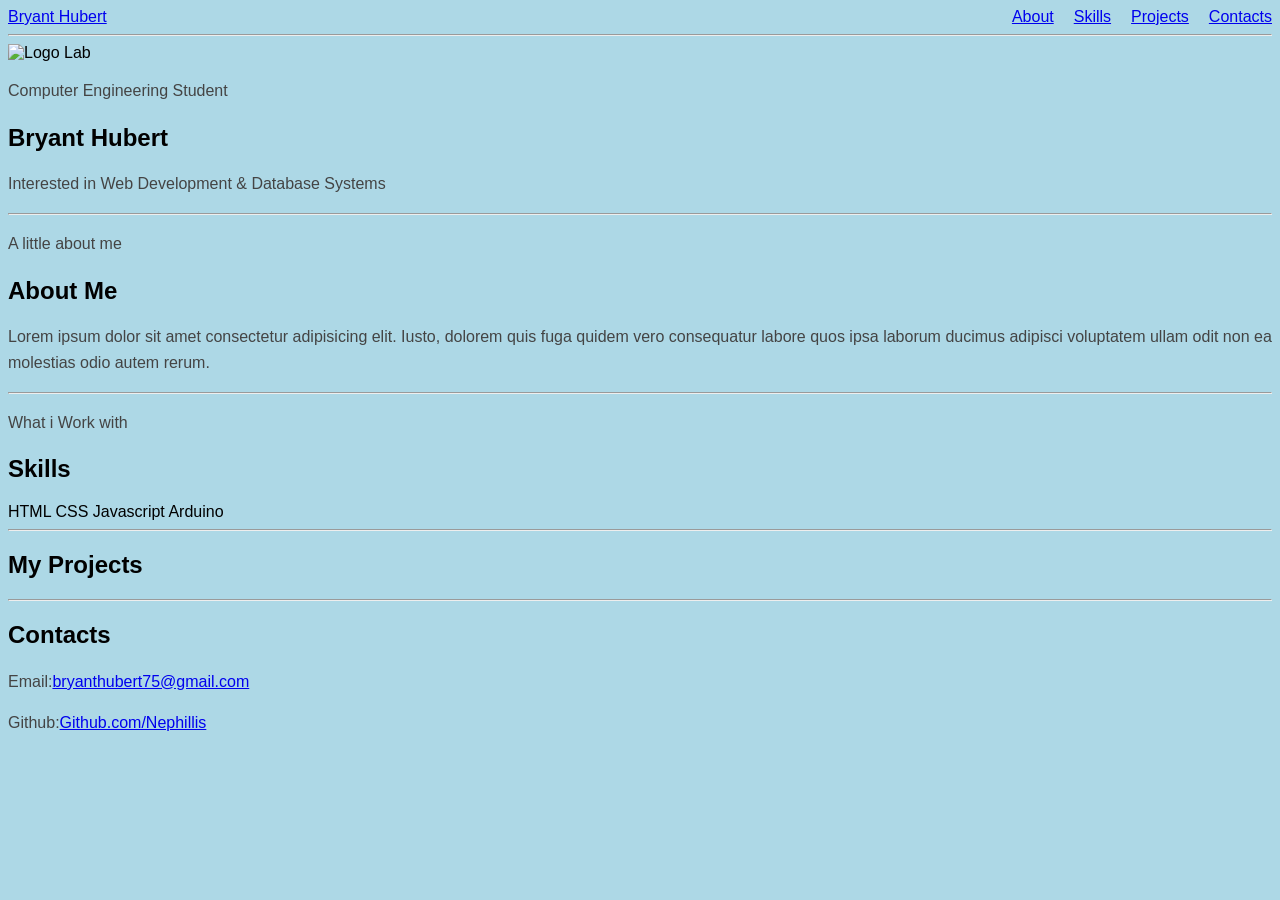
==== Modul_1_HTML/index.html @ 40ee4415 "First Commit" ====
<!DOCTYPE html>
<html lang="en">
<head>
    <meta charset="UTF-8">
    <meta name="viewport" content="width=device-width, initial-scale=1.0">
    <title>Bryant Hubert || Portfolio</title>
    <link rel="stylesheet" href="style.css">
</head>
<body>
    <header>
        <div class="navbar-container">
            <div class="left-header">
                <a href="#home">Bryant Hubert</a>
            </div>
            <div class="right-header">
                <a href="#about">About</a>
                <a href="#skills">Skills</a>
                <a href="#projects">Projects</a>
                <a href="#contacts">Contacts</a>
            </div>
        </div>
    </header>

    <hr>

    <section id="home">
        <img src="https://encrypted-tbn0.gstatic.com/images?q=tbn:ANd9GcQOVrAhWosD8icdZxqpfHDMqLZfw0SZFbobQSMIuw82QQBr0KrsLl2oRyE&s=10" alt="Logo Lab" width="200px" height="100px">
        <p>Computer Engineering Student</p>
        <h1>Bryant Hubert</h1>
        <p>Interested in Web Development & Database Systems</p>
    </section>
<hr>
    <section id="about">
        <p>A little about me</p>
        <h2>About Me</h2>
        <p>Lorem ipsum dolor sit amet consectetur adipisicing elit. Iusto, dolorem quis fuga quidem vero consequatur labore quos ipsa laborum ducimus adipisci voluptatem ullam odit non ea molestias odio autem rerum.</p>
    </section>
    
<hr>    

    <section id="Skills">
        <p>What i Work with</p>
        <h2>Skills</h2>
        <span>HTML</span>
        <span>CSS</span>
        <span>Javascript</span>
        <span>Arduino</span>
    </section>
<hr>
    <section id="projects">
        <h2>My Projects</h2>

    </section>
<hr>
    <section id="contacts">
        <h2>Contacts</h2>
        <p>Email:<a href="https://mail.google.com/mail/?view=cm&fs=1&to=bryanthubert75@gmail.com&su=Test&body=Test1
" target="_blank">bryanthubert75@gmail.com</a>
        <p>Github:<a href="github.com/Nephillis" target="_blank">Github.com/Nephillis</a></p>

    </section>

</body>
</html>
---- Modul_1_HTML/style.css ----
body {
    background-color: lightblue; ;
    font-family:sans-serif;
}

p {
    color: #444;
    line-height: 1.6;
}

.navbar-container {
    display: flex;
    align-items:center;
    justify-content: space-between;
    gap: 24px;
}

.right-header {
    display: flex;
    align-items: center;
    gap:20px;
}
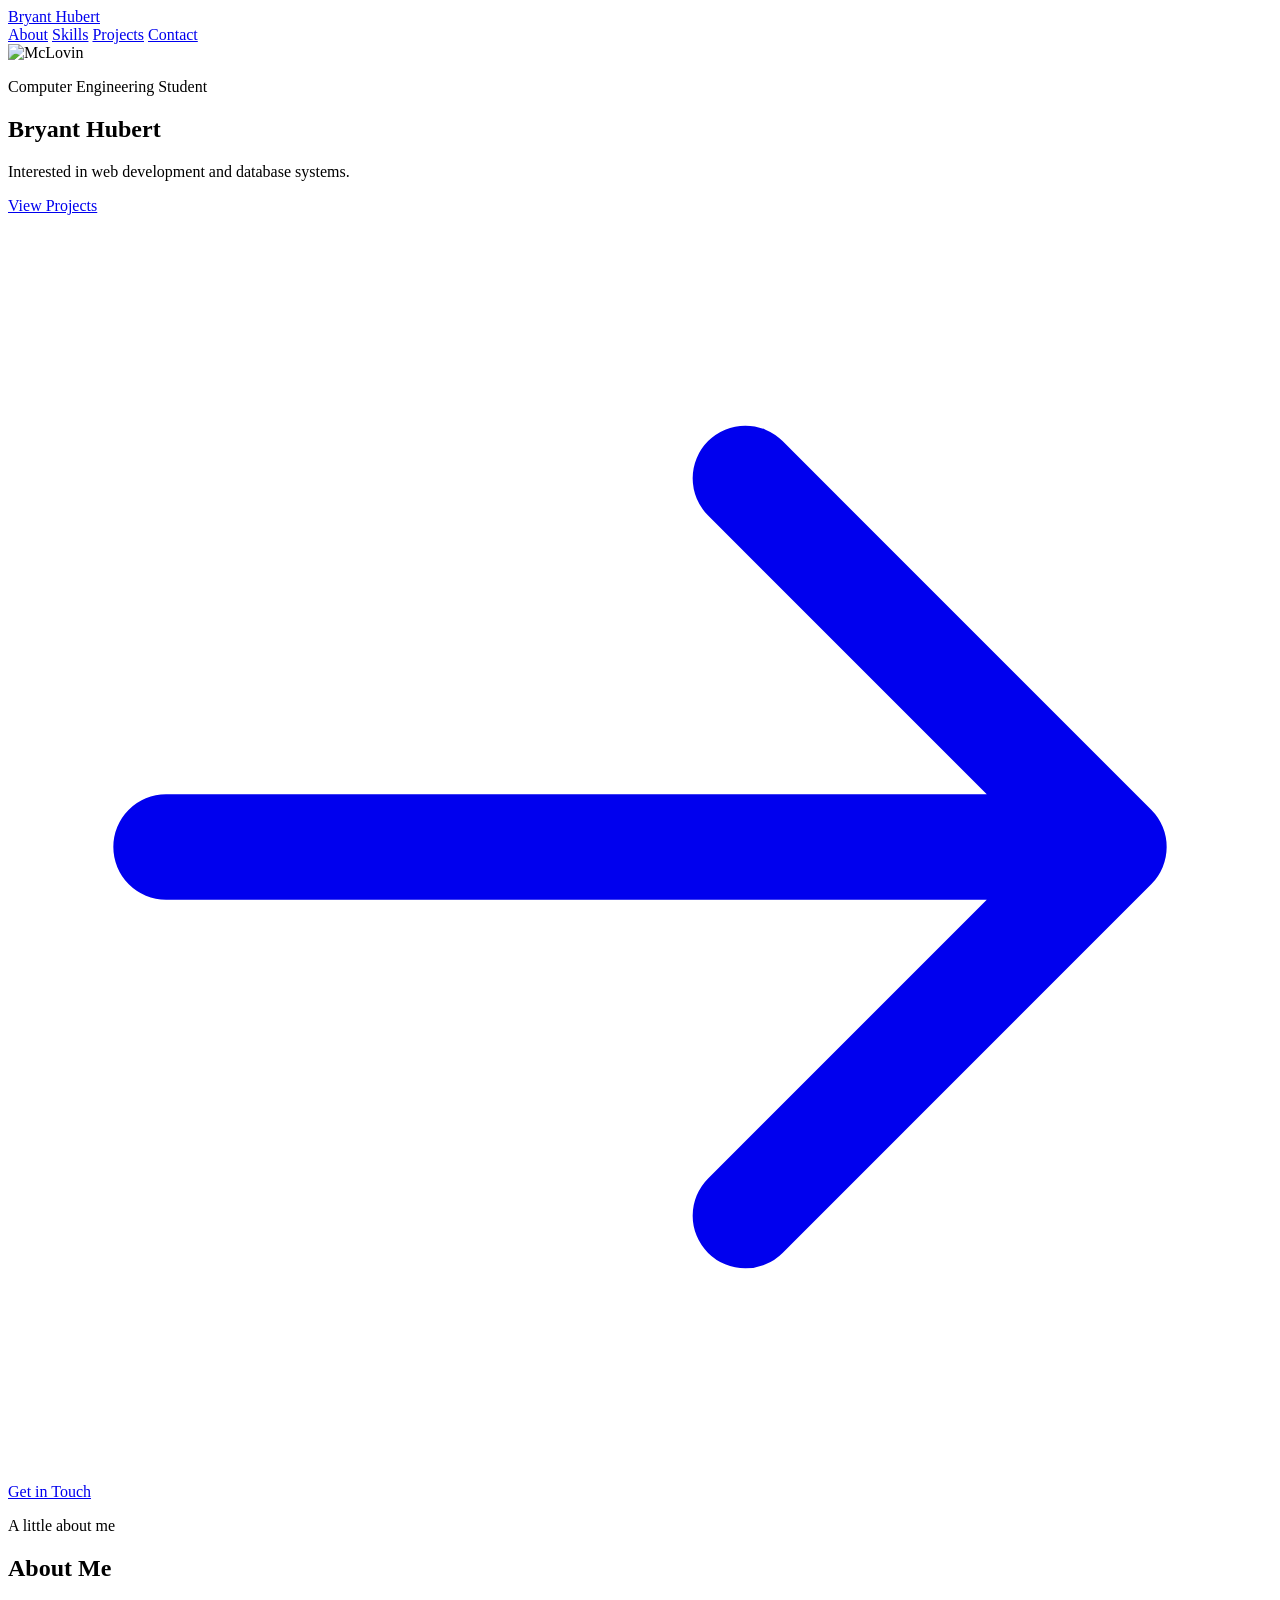
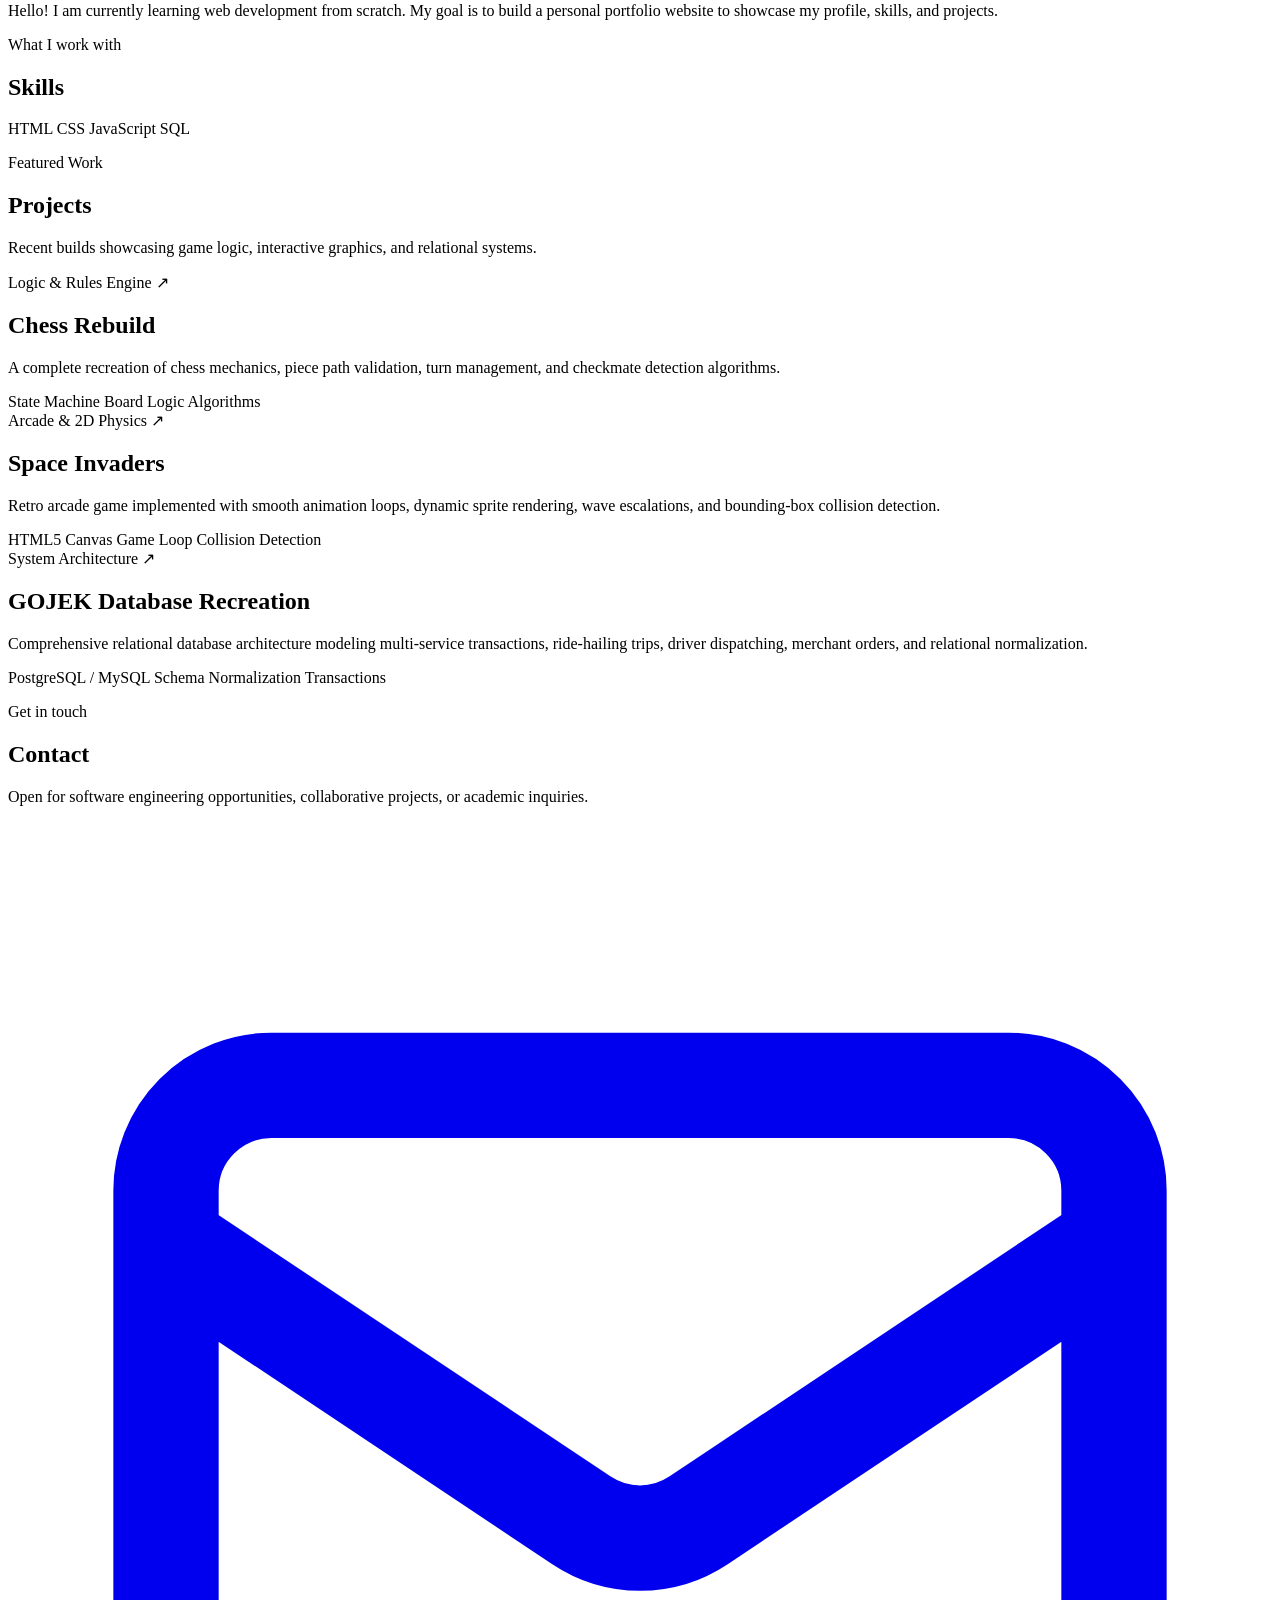
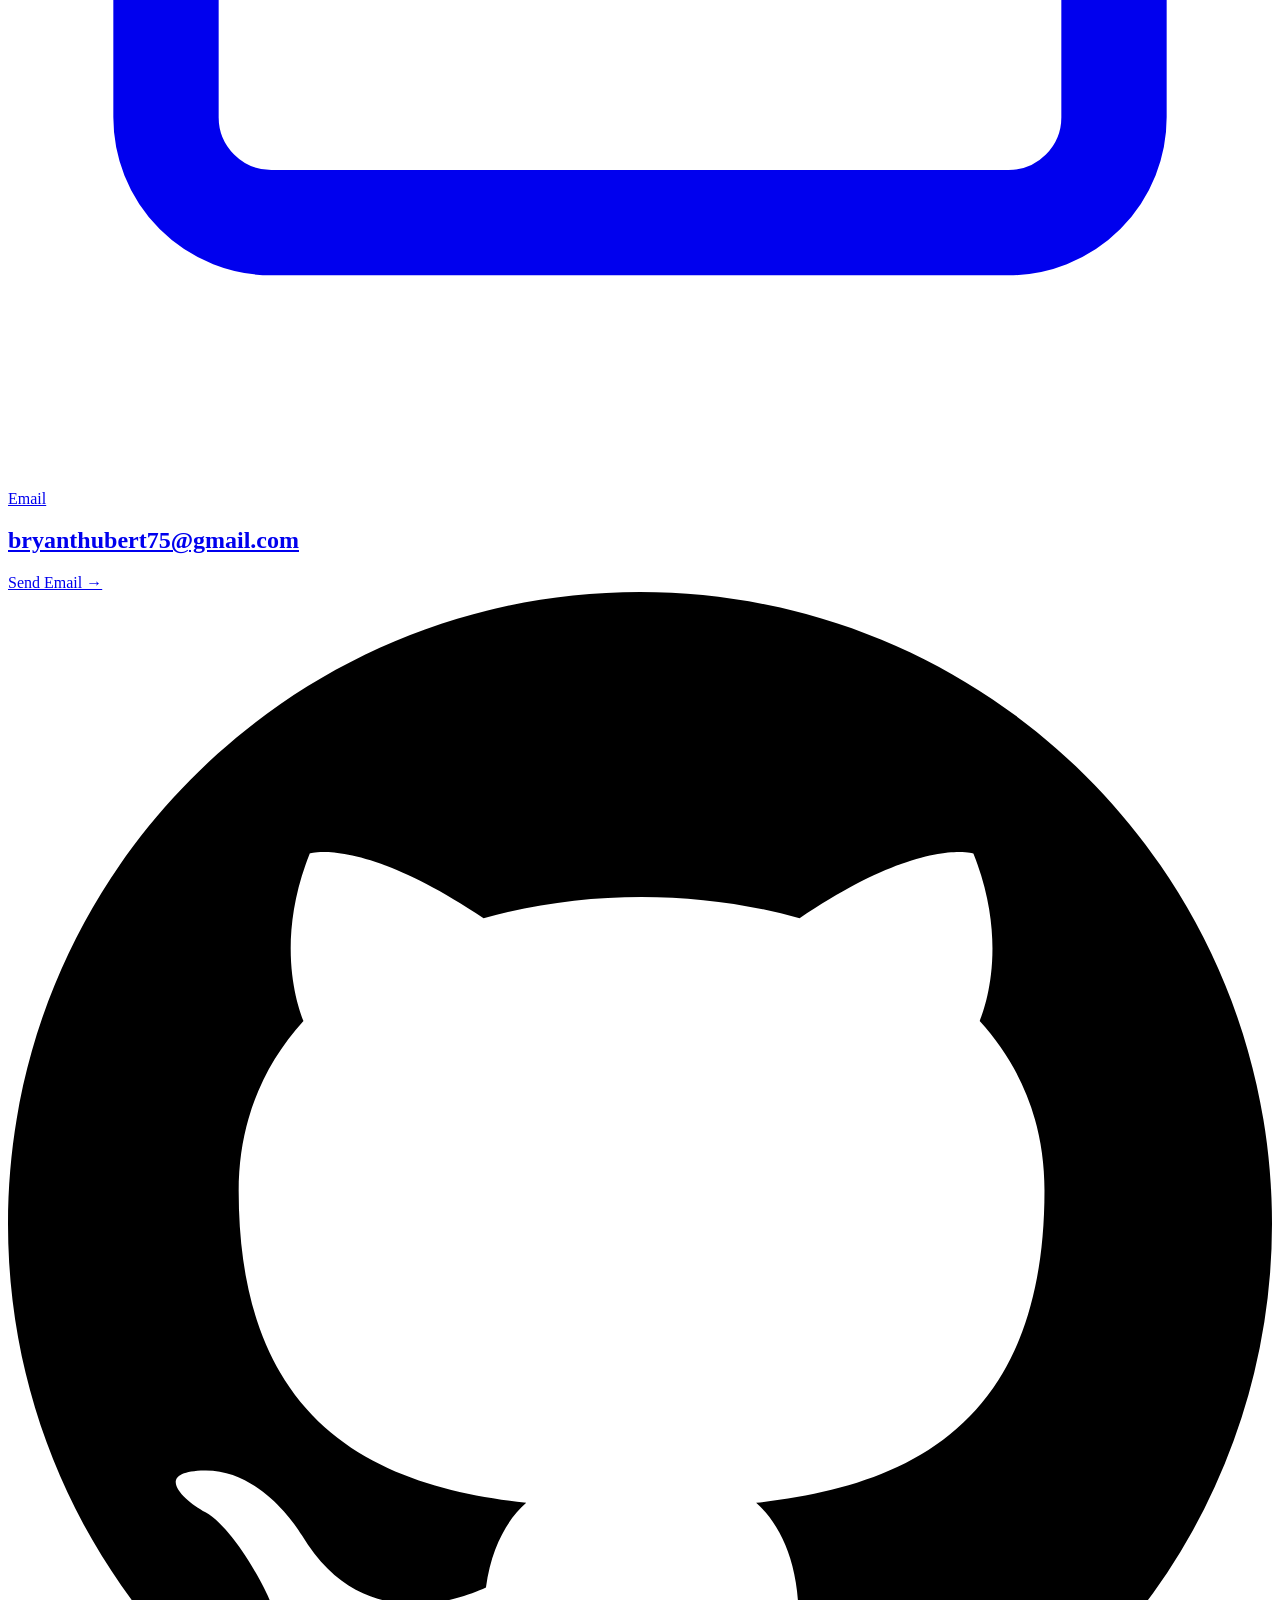
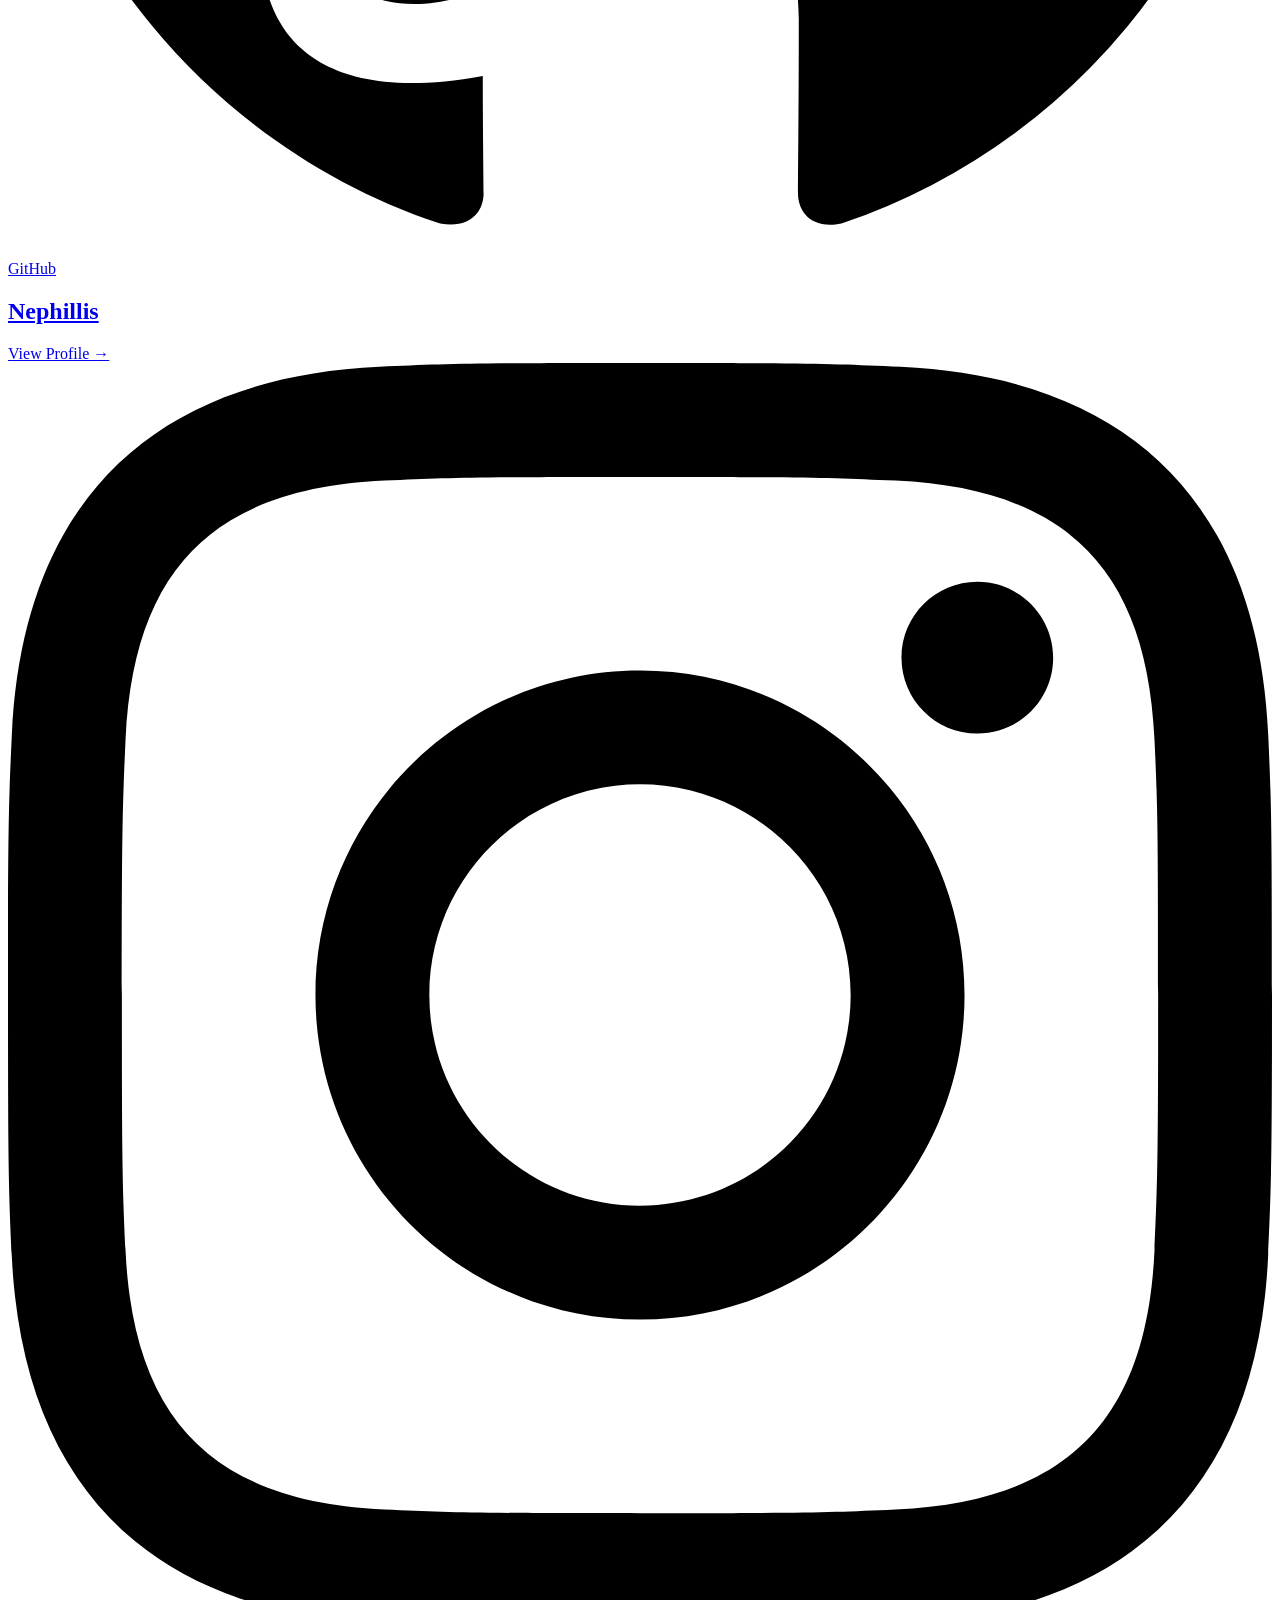
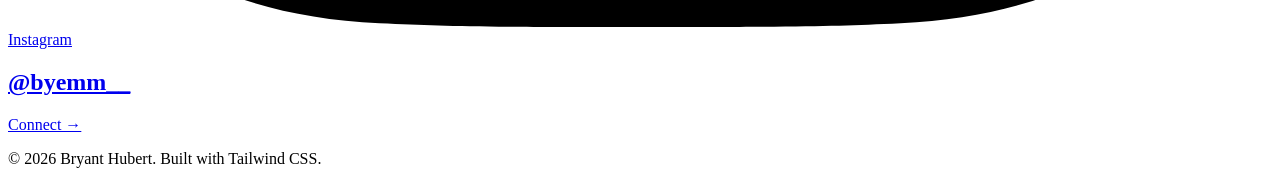
==== commit 8370fb51: "Updated Portfolio" ====
--- a/Modul_1_HTML/index.html
+++ b/Modul_1_HTML/index.html
@@ -1,64 +1,229 @@
 <!DOCTYPE html>
-<html lang="en">
+<html lang="id" class="scroll-smooth">
+
 <head>
-    <meta charset="UTF-8">
-    <meta name="viewport" content="width=device-width, initial-scale=1.0">
-    <title>Bryant Hubert || Portfolio</title>
-    <link rel="stylesheet" href="style.css">
+  <meta charset="UTF-8">
+  <meta name="viewport" content="width=device-width, initial-scale=1.0">
+  <meta name="description" content="Lembar Kerja Praktik Tailwind CSS">
+  <title>Latihan Tailwind CSS: Portofolio Web</title>
+  <script src="https://cdn.jsdelivr.net/npm/@tailwindcss/browser@4"></script>
 </head>
-<body>
-    <header>
-        <div class="navbar-container">
-            <div class="left-header">
-                <a href="#home">Bryant Hubert</a>
-            </div>
-            <div class="right-header">
-                <a href="#about">About</a>
-                <a href="#skills">Skills</a>
-                <a href="#projects">Projects</a>
-                <a href="#contacts">Contacts</a>
-            </div>
+
+<body class="bg-slate-50/60 text-slate-800 font-sans min-h-screen antialiased selection:bg-indigo-600 selection:text-white bg-[radial-gradient(#e2e8f0_1px,transparent_1px)] [background-size:24px_24px] bg-fixed">
+
+  <!-- ========================================================
+       1. NAVIGATION BAR
+       ======================================================== -->
+  <header class="sticky top-0 z-50 bg-white/80 backdrop-blur-md border-b border-slate-200/80 transition-all duration-300">
+    <div class="max-w-5xl mx-auto px-6 py-4 flex items-center justify-between">
+      <a href="#home" class="font-bold text-lg tracking-tight text-slate-900 hover:text-indigo-600 transition-colors duration-300">
+        Bryant Hubert
+      </a>
+      <nav class="flex items-center gap-1 sm:gap-2 text-slate-600 font-medium">
+        <a href="#about" class="px-3 py-1.5 rounded-lg text-sm hover:text-indigo-600 hover:bg-slate-100/80 transition-all duration-200 focus:outline-none focus-visible:ring-2 focus-visible:ring-indigo-500">About</a>
+        <a href="#skills" class="px-3 py-1.5 rounded-lg text-sm hover:text-indigo-600 hover:bg-slate-100/80 transition-all duration-200 focus:outline-none focus-visible:ring-2 focus-visible:ring-indigo-500">Skills</a>
+        <a href="#projects" class="px-3 py-1.5 rounded-lg text-sm hover:text-indigo-600 hover:bg-slate-100/80 transition-all duration-200 focus:outline-none focus-visible:ring-2 focus-visible:ring-indigo-500">Projects</a>
+        <a href="#contacts" class="px-3 py-1.5 rounded-lg text-sm hover:text-indigo-600 hover:bg-slate-100/80 transition-all duration-200 focus:outline-none focus-visible:ring-2 focus-visible:ring-indigo-500">Contact</a>
+      </nav>
+    </div>
+  </header>
+
+  <!-- ========================================================
+       2. MAIN CONTENT
+       ======================================================== -->
+  <main class="max-w-5xl mx-auto px-6">
+    <section id="home" class="py-16 md:py-28 flex flex-col md:flex-row items-center gap-10 md:gap-16 scroll-mt-24">
+      <div class="relative group shrink-0">
+        <div class="absolute -inset-1.5 rounded-3xl bg-gradient-to-tr from-indigo-500 to-purple-500 opacity-20 blur-lg group-hover:opacity-40 transition-opacity duration-500"></div>
+        <img src="https://encrypted-tbn0.gstatic.com/images?q=tbn:ANd9GcSOOdcwsmSd6EuR-_udt7hjuWTTw534Pb8xjgRVSUH6aMFxZuGUI3MqVtM&s=10" alt="McLovin" class="relative w-36 h-36 md:w-48 md:h-48 rounded-3xl object-cover shadow-xl shadow-slate-200/60 ring-1 ring-slate-900/5 p-1 bg-white group-hover:scale-105 group-hover:-rotate-1 transition-all duration-500 ease-out cursor-pointer">
+      </div>
+
+      <div class="flex flex-col items-center md:items-start text-center md:text-left">
+        <p class="text-sm md:text-base font-semibold tracking-widest text-indigo-600 uppercase mb-2">
+          Computer Engineering Student
+        </p>
+
+        <h1 class="text-4xl sm:text-5xl md:text-6xl font-black tracking-tight text-transparent bg-clip-text bg-gradient-to-r from-slate-900 via-slate-800 to-indigo-950 leading-tight mb-3">
+          Bryant Hubert
+        </h1>
+
+        <p class="text-base md:text-lg text-slate-600 max-w-xl leading-relaxed font-normal mb-6">
+          Interested in web development and database systems.
+        </p>
+
+        <div class="flex flex-wrap items-center justify-center md:justify-start gap-3">
+          <a href="#projects" class="inline-flex items-center gap-2 px-5 py-2.5 rounded-xl text-sm font-semibold text-white bg-indigo-600 hover:bg-indigo-700 shadow-sm shadow-indigo-500/20 hover:shadow-md hover:shadow-indigo-500/30 hover:-translate-y-0.5 active:translate-y-0 transition-all duration-200">
+            View Projects
+            <svg class="w-4 h-4" fill="none" stroke="currentColor" viewBox="0 0 24 24"><path stroke-linecap="round" stroke-linejoin="round" stroke-width="2" d="M14 5l7 7m0 0l-7 7m7-7H3"/></svg>
+          </a>
+          <a href="#contacts" class="inline-flex items-center gap-2 px-5 py-2.5 rounded-xl text-sm font-semibold text-slate-700 bg-white hover:bg-slate-50 border border-slate-200 shadow-xs hover:border-slate-300 hover:-translate-y-0.5 active:translate-y-0 transition-all duration-200">
+            Get in Touch
+          </a>
         </div>
-    </header>
-
-    <hr>
-
-    <section id="home">
-        <img src="https://encrypted-tbn0.gstatic.com/images?q=tbn:ANd9GcQOVrAhWosD8icdZxqpfHDMqLZfw0SZFbobQSMIuw82QQBr0KrsLl2oRyE&s=10" alt="Logo Lab" width="200px" height="100px">
-        <p>Computer Engineering Student</p>
-        <h1>Bryant Hubert</h1>
-        <p>Interested in Web Development & Database Systems</p>
-    </section>
-<hr>
-    <section id="about">
-        <p>A little about me</p>
-        <h2>About Me</h2>
-        <p>Lorem ipsum dolor sit amet consectetur adipisicing elit. Iusto, dolorem quis fuga quidem vero consequatur labore quos ipsa laborum ducimus adipisci voluptatem ullam odit non ea molestias odio autem rerum.</p>
-    </section>
-    
-<hr>    
-
-    <section id="Skills">
-        <p>What i Work with</p>
-        <h2>Skills</h2>
-        <span>HTML</span>
-        <span>CSS</span>
-        <span>Javascript</span>
-        <span>Arduino</span>
-    </section>
-<hr>
-    <section id="projects">
-        <h2>My Projects</h2>
-
-    </section>
-<hr>
-    <section id="contacts">
-        <h2>Contacts</h2>
-        <p>Email:<a href="https://mail.google.com/mail/?view=cm&fs=1&to=bryanthubert75@gmail.com&su=Test&body=Test1
-" target="_blank">bryanthubert75@gmail.com</a>
-        <p>Github:<a href="github.com/Nephillis" target="_blank">Github.com/Nephillis</a></p>
-
-    </section>
-
+      </div>
+    </section>
+
+    <!-- ========================================================
+         3. ABOUT ME SECTION
+         ======================================================== -->
+    <section id="about" class="py-16 md:py-24 border-t border-slate-200/80 grid grid-cols-1 md:grid-cols-3 gap-8 md:gap-12 items-start scroll-mt-24">
+      <div class="md:col-span-1 space-y-1.5">
+        <p class="text-xs font-bold uppercase tracking-widest text-indigo-600">A little about me</p>
+        <h2 class="text-2xl md:text-3xl font-extrabold text-slate-900 tracking-tight">About Me</h2>
+      </div>
+
+      <div class="md:col-span-2 p-6 sm:p-8 rounded-3xl bg-white/90 backdrop-blur-xs border border-slate-200/80 shadow-xs hover:shadow-md hover:border-slate-300 hover:-translate-y-0.5 transition-all duration-300">
+        <p class="text-slate-600 text-base md:text-lg leading-relaxed font-normal">
+          Hello! I am currently learning web development from scratch.
+          My goal is to build a personal portfolio website to showcase my profile,
+          skills, and projects.
+        </p>
+      </div>
+    </section>
+
+    <!-- ========================================================
+         4. SKILLS SECTION
+         ======================================================== -->
+    <section id="skills" class="py-16 md:py-24 border-t border-slate-200/80 grid grid-cols-1 md:grid-cols-3 gap-8 md:gap-12 items-start scroll-mt-24">
+      <div class="md:col-span-1 space-y-1.5">
+        <p class="text-xs font-bold uppercase tracking-widest text-indigo-600">What I work with</p>
+        <h2 class="text-2xl md:text-3xl font-extrabold text-slate-900 tracking-tight">Skills</h2>
+      </div>
+
+      <div class="md:col-span-2 flex flex-wrap gap-3 items-center">
+        <span class="px-4 py-2.5 rounded-2xl text-sm font-medium text-slate-700 bg-white/90 backdrop-blur-xs border border-slate-200 shadow-xs hover:border-indigo-400 hover:text-indigo-600 hover:bg-indigo-50/40 hover:-translate-y-1 hover:scale-105 hover:shadow-md active:scale-95 transition-all duration-200 cursor-default select-none">HTML</span>
+        <span class="px-4 py-2.5 rounded-2xl text-sm font-medium text-slate-700 bg-white/90 backdrop-blur-xs border border-slate-200 shadow-xs hover:border-indigo-400 hover:text-indigo-600 hover:bg-indigo-50/40 hover:-translate-y-1 hover:scale-105 hover:shadow-md active:scale-95 transition-all duration-200 cursor-default select-none">CSS</span>
+        <span class="px-4 py-2.5 rounded-2xl text-sm font-medium text-slate-700 bg-white/90 backdrop-blur-xs border border-slate-200 shadow-xs hover:border-indigo-400 hover:text-indigo-600 hover:bg-indigo-50/40 hover:-translate-y-1 hover:scale-105 hover:shadow-md active:scale-95 transition-all duration-200 cursor-default select-none">JavaScript</span>
+        <span class="px-4 py-2.5 rounded-2xl text-sm font-medium text-slate-700 bg-white/90 backdrop-blur-xs border border-slate-200 shadow-xs hover:border-indigo-400 hover:text-indigo-600 hover:bg-indigo-50/40 hover:-translate-y-1 hover:scale-105 hover:shadow-md active:scale-95 transition-all duration-200 cursor-default select-none">SQL</span>
+      </div>
+    </section>
+
+    <section id="projects" class="py-16 md:py-24 border-t border-slate-200/80 grid grid-cols-1 md:grid-cols-3 gap-8 md:gap-12 items-start scroll-mt-24">
+      <div class="md:col-span-1 space-y-1.5">
+        <p class="text-xs font-bold uppercase tracking-widest text-indigo-600">Featured Work</p>
+        <h2 class="text-2xl md:text-3xl font-extrabold text-slate-900 tracking-tight">Projects</h2>
+        <p class="text-sm text-slate-500 leading-relaxed pt-1">
+          Recent builds showcasing game logic, interactive graphics, and relational systems.
+        </p>
+      </div>
+
+      <div class="md:col-span-2 grid grid-cols-1 gap-5">
+
+        <article class="group relative p-6 sm:p-7 rounded-3xl bg-white/90 backdrop-blur-xs border border-slate-200/90 shadow-xs hover:shadow-xl hover:shadow-indigo-500/5 hover:border-indigo-300 hover:-translate-y-1 transition-all duration-300 flex flex-col justify-between">
+          <div>
+            <div class="flex items-center justify-between gap-4 mb-2">
+              <span class="text-xs font-semibold uppercase tracking-wider text-indigo-600 bg-indigo-50 px-2.5 py-1 rounded-full border border-indigo-100">Logic & Rules Engine</span>
+              <span class="text-slate-400 group-hover:text-indigo-600 group-hover:translate-x-0.5 group-hover:-translate-y-0.5 transition-transform duration-200 text-lg">&nearr;</span>
+            </div>
+            <h2 class="text-xl sm:text-2xl font-bold text-slate-900 group-hover:text-indigo-600 transition-colors">Chess Rebuild</h2>
+            <p class="text-sm text-slate-600 leading-relaxed mt-2.5 mb-4">
+              A complete recreation of chess mechanics, piece path validation, turn management, and checkmate detection algorithms.
+            </p>
+          </div>
+          <div class="flex flex-wrap gap-2 pt-2 border-t border-slate-100">
+            <span class="text-xs font-medium text-slate-500 bg-slate-100 px-2.5 py-1 rounded-lg">State Machine</span>
+            <span class="text-xs font-medium text-slate-500 bg-slate-100 px-2.5 py-1 rounded-lg">Board Logic</span>
+            <span class="text-xs font-medium text-slate-500 bg-slate-100 px-2.5 py-1 rounded-lg">Algorithms</span>
+          </div>
+        </article>
+
+
+        <article class="group relative p-6 sm:p-7 rounded-3xl bg-white/90 backdrop-blur-xs border border-slate-200/90 shadow-xs hover:shadow-xl hover:shadow-indigo-500/5 hover:border-indigo-300 hover:-translate-y-1 transition-all duration-300 flex flex-col justify-between">
+          <div>
+            <div class="flex items-center justify-between gap-4 mb-2">
+              <span class="text-xs font-semibold uppercase tracking-wider text-indigo-600 bg-indigo-50 px-2.5 py-1 rounded-full border border-indigo-100">Arcade & 2D Physics</span>
+              <span class="text-slate-400 group-hover:text-indigo-600 group-hover:translate-x-0.5 group-hover:-translate-y-0.5 transition-transform duration-200 text-lg">&nearr;</span>
+            </div>
+            <h2 class="text-xl sm:text-2xl font-bold text-slate-900 group-hover:text-indigo-600 transition-colors">Space Invaders</h2>
+            <p class="text-sm text-slate-600 leading-relaxed mt-2.5 mb-4">
+              Retro arcade game implemented with smooth animation loops, dynamic sprite rendering, wave escalations, and bounding-box collision detection.
+            </p>
+          </div>
+          <div class="flex flex-wrap gap-2 pt-2 border-t border-slate-100">
+            <span class="text-xs font-medium text-slate-500 bg-slate-100 px-2.5 py-1 rounded-lg">HTML5 Canvas</span>
+            <span class="text-xs font-medium text-slate-500 bg-slate-100 px-2.5 py-1 rounded-lg">Game Loop</span>
+            <span class="text-xs font-medium text-slate-500 bg-slate-100 px-2.5 py-1 rounded-lg">Collision Detection</span>
+          </div>
+        </article>
+
+
+        <article class="group relative p-6 sm:p-7 rounded-3xl bg-white/90 backdrop-blur-xs border border-slate-200/90 shadow-xs hover:shadow-xl hover:shadow-indigo-500/5 hover:border-indigo-300 hover:-translate-y-1 transition-all duration-300 flex flex-col justify-between">
+          <div>
+            <div class="flex items-center justify-between gap-4 mb-2">
+              <span class="text-xs font-semibold uppercase tracking-wider text-indigo-600 bg-indigo-50 px-2.5 py-1 rounded-full border border-indigo-100">System Architecture</span>
+              <span class="text-slate-400 group-hover:text-indigo-600 group-hover:translate-x-0.5 group-hover:-translate-y-0.5 transition-transform duration-200 text-lg">&nearr;</span>
+            </div>
+            <h2 class="text-xl sm:text-2xl font-bold text-slate-900 group-hover:text-indigo-600 transition-colors">GOJEK Database Recreation</h2>
+            <p class="text-sm text-slate-600 leading-relaxed mt-2.5 mb-4">
+              Comprehensive relational database architecture modeling multi-service transactions, ride-hailing trips, driver dispatching, merchant orders, and relational normalization.
+            </p>
+          </div>
+          <div class="flex flex-wrap gap-2 pt-2 border-t border-slate-100">
+            <span class="text-xs font-medium text-slate-500 bg-slate-100 px-2.5 py-1 rounded-lg">PostgreSQL / MySQL</span>
+            <span class="text-xs font-medium text-slate-500 bg-slate-100 px-2.5 py-1 rounded-lg">Schema Normalization</span>
+            <span class="text-xs font-medium text-slate-500 bg-slate-100 px-2.5 py-1 rounded-lg">Transactions</span>
+          </div>
+        </article>
+      </div>
+    </section>
+
+    <section id="contacts" class="py-16 md:py-24 border-t border-slate-200/80 grid grid-cols-1 md:grid-cols-3 gap-8 md:gap-12 items-start scroll-mt-24">
+      <div class="md:col-span-1 space-y-1.5">
+        <p class="text-xs font-bold uppercase tracking-widest text-indigo-600">Get in touch</p>
+        <h2 class="text-2xl md:text-3xl font-extrabold text-slate-900 tracking-tight">Contact</h2>
+        <p class="text-sm text-slate-500 leading-relaxed pt-1">
+          Open for software engineering opportunities, collaborative projects, or academic inquiries.
+        </p>
+      </div>
+
+      <div class="md:col-span-2 grid grid-cols-1 sm:grid-cols-3 gap-4">
+
+        <a href="mailto:bryanthubert75@gmail.com" class="group p-5 rounded-2xl bg-white/90 backdrop-blur-xs border border-slate-200/90 shadow-xs hover:shadow-lg hover:border-indigo-400 hover:-translate-y-1 transition-all duration-200 flex flex-col justify-between">
+          <div>
+            <div class="w-10 h-10 rounded-xl bg-indigo-50 border border-indigo-100 flex items-center justify-center text-indigo-600 group-hover:bg-indigo-600 group-hover:text-white transition-colors duration-200 mb-3">
+              <svg class="w-5 h-5" fill="none" stroke="currentColor" viewBox="0 0 24 24"><path stroke-linecap="round" stroke-linejoin="round" stroke-width="2" d="M3 8l7.89 5.26a2 2 0 002.22 0L21 8M5 19h14a2 2 0 002-2V7a2 2 0 00-2-2H5a2 2 0 00-2 2v10a2 2 0 002 2z"/></svg>
+            </div>
+            <span class="text-xs font-semibold text-slate-400 uppercase tracking-wider block">Email</span>
+            <h2 class="text-sm font-bold text-slate-900 group-hover:text-indigo-600 transition-colors mt-0.5 break-all">bryanthubert75@gmail.com</h2>
+          </div>
+          <span class="text-xs font-medium text-indigo-600 group-hover:translate-x-1 transition-transform duration-200 inline-flex items-center gap-1 mt-4">
+            Send Email &rarr;
+          </span>
+        </a>
+
+        <a href="https://github.com/Nephillis" target="_blank" rel="noopener noreferrer" class="group p-5 rounded-2xl bg-white/90 backdrop-blur-xs border border-slate-200/90 shadow-xs hover:shadow-lg hover:border-slate-800 hover:-translate-y-1 transition-all duration-200 flex flex-col justify-between">
+          <div>
+            <div class="w-10 h-10 rounded-xl bg-slate-100 border border-slate-200 flex items-center justify-center text-slate-800 group-hover:bg-slate-900 group-hover:text-white transition-colors duration-200 mb-3">
+              <svg class="w-5 h-5 fill-current" viewBox="0 0 24 24"><path d="M12 0C5.37 0 0 5.37 0 12c0 5.31 3.435 9.795 8.205 11.385.6.105.825-.255.825-.57 0-.285-.015-1.23-.015-2.235-3.015.555-3.795-.735-4.035-1.41-.135-.345-.72-1.41-1.23-1.695-.42-.225-1.02-.78-.015-.795.945-.015 1.62.87 1.845 1.23 1.08 1.815 2.805 1.305 3.495.99.105-.78.42-1.305.765-1.605-2.67-.3-5.46-1.335-5.46-5.925 0-1.305.465-2.385 1.23-3.225-.12-.3-.54-1.53.12-3.18 0 0 1.005-.315 3.3 1.23.96-.27 1.98-.405 3-.405s2.04.135 3 .405c2.295-1.56 3.3-1.23 3.3-1.23.66 1.65.24 2.88.12 3.18.765.84 1.23 1.905 1.23 3.225 0 4.605-2.805 5.625-5.475 5.925.435.375.81 1.095.81 2.22 0 1.605-.015 2.895-.015 3.3 0 .315.225.69.825.57A12.02 12.02 0 0024 12c0-6.63-5.37-12-12-12z"/></svg>
+            </div>
+            <span class="text-xs font-semibold text-slate-400 uppercase tracking-wider block">GitHub</span>
+            <h2 class="text-sm font-bold text-slate-900 group-hover:text-slate-700 transition-colors mt-0.5">Nephillis</h2>
+          </div>
+          <span class="text-xs font-medium text-slate-700 group-hover:translate-x-1 transition-transform duration-200 inline-flex items-center gap-1 mt-4">
+            View Profile &rarr;
+          </span>
+        </a>
+
+        <a href="https://instagram.com/byemm__" target="_blank" rel="noopener noreferrer" class="group p-5 rounded-2xl bg-white/90 backdrop-blur-xs border border-slate-200/90 shadow-xs hover:shadow-lg hover:border-pink-400 hover:-translate-y-1 transition-all duration-200 flex flex-col justify-between">
+          <div>
+            <div class="w-10 h-10 rounded-xl bg-pink-50 border border-pink-100 flex items-center justify-center text-pink-600 group-hover:bg-gradient-to-tr group-hover:from-amber-500 group-hover:via-pink-500 group-hover:to-purple-600 group-hover:text-white transition-all duration-200 mb-3">
+              <svg class="w-5 h-5 fill-current" viewBox="0 0 24 24"><path d="M12 2.163c3.204 0 3.584.012 4.85.07 3.252.148 4.771 1.691 4.919 4.919.058 1.265.069 1.645.069 4.849 0 3.205-.012 3.584-.069 4.849-.149 3.225-1.664 4.771-4.919 4.919-1.266.058-1.644.07-4.85.07-3.204 0-3.584-.012-4.849-.07-3.26-.149-4.771-1.699-4.919-4.92-.058-1.265-.07-1.644-.07-4.849 0-3.204.013-3.583.07-4.849.149-3.227 1.664-4.771 4.919-4.919 1.266-.057 1.645-.069 4.849-.069zm0-2.163c-3.259 0-3.667.014-4.947.072-4.358.2-6.78 2.618-6.98 6.98-.059 1.281-.073 1.689-.073 4.948 0 3.259.014 3.668.072 4.948.2 4.358 2.618 6.78 6.98 6.98 1.281.058 1.689.072 4.948.072 3.259 0 3.668-.014 4.948-.072 4.354-.2 6.782-2.618 6.979-6.98.059-1.28.073-1.689.073-4.948 0-3.259-.014-3.667-.072-4.947-.196-4.354-2.617-6.78-6.979-6.98-1.281-.059-1.69-.073-4.949-.073zm0 5.838c-3.403 0-6.162 2.759-6.162 6.162s2.759 6.163 6.162 6.163 6.162-2.759 6.162-6.163c0-3.403-2.759-6.162-6.162-6.162zm0 10.162c-2.209 0-4-1.79-4-4 0-2.209 1.791-4 4-4s4 1.791 4 4c0 2.21-1.791 4-4 4zm6.406-11.845c-.796 0-1.441.645-1.441 1.44s.645 1.44 1.441 1.44c.795 0 1.439-.645 1.439-1.44s-.644-1.44-1.439-1.44z"/></svg>
+            </div>
+            <span class="text-xs font-semibold text-slate-400 uppercase tracking-wider block">Instagram</span>
+            <h2 class="text-sm font-bold text-slate-900 group-hover:text-pink-600 transition-colors mt-0.5">@byemm__</h2>
+          </div>
+          <span class="text-xs font-medium text-pink-600 group-hover:translate-x-1 transition-transform duration-200 inline-flex items-center gap-1 mt-4">
+            Connect &rarr;
+          </span>
+        </a>
+      </div>
+    </section>
+
+  </main>
+
+  <footer class="border-t border-slate-200/80 py-8 mt-12 text-center text-xs text-slate-400">
+    <p>&copy; 2026 Bryant Hubert. Built with Tailwind CSS.</p>
+  </footer>
 </body>
+
 </html>
